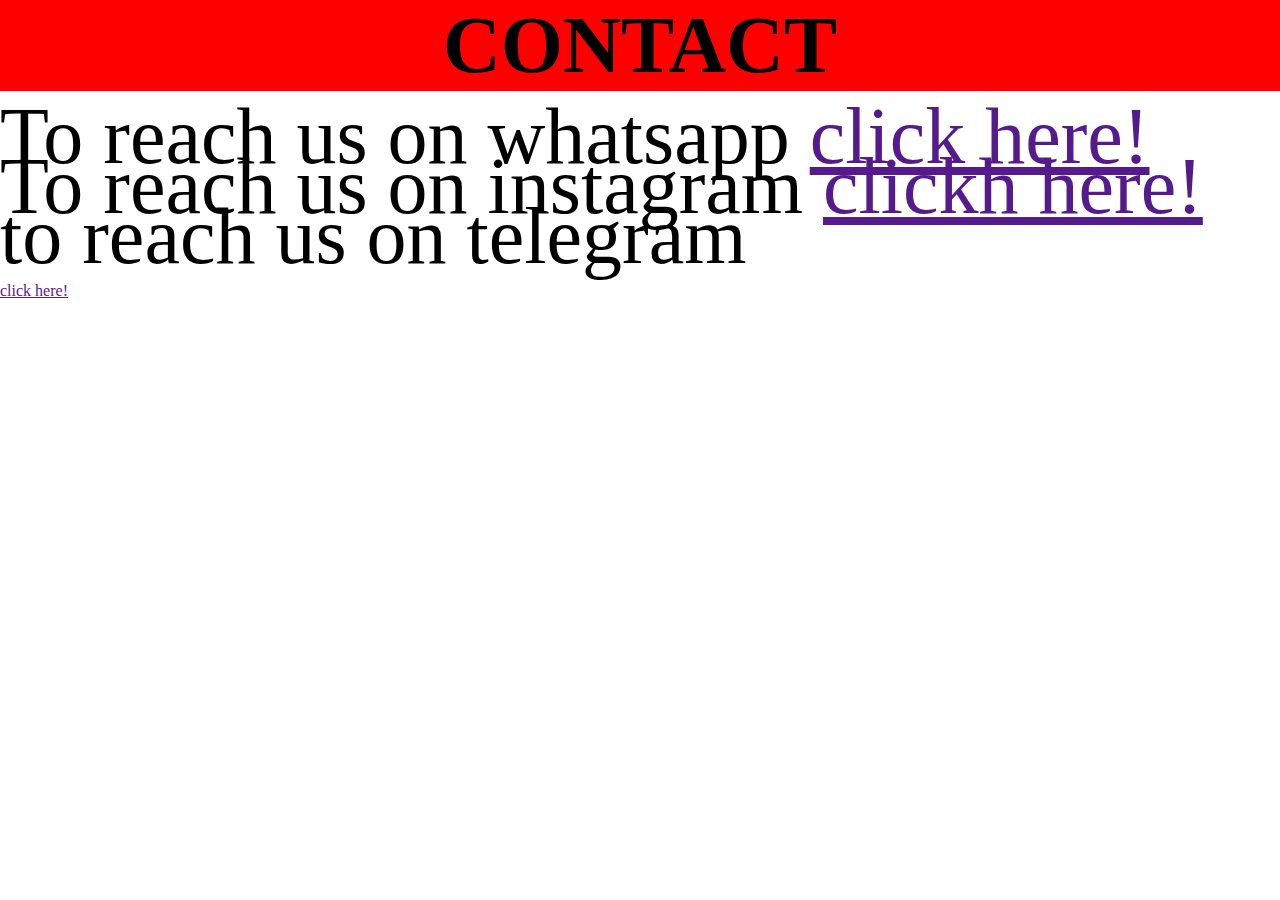
==== contact.html @ a2d2e52c "Add files via upload" ====
<!DOCTYPE html>
<html lang="en">
    <style>
        *{
            margin: 0;
            padding: 0;
        }
        h1{
            font-size: 5pc;
            background-color: red;
            text-align: center;

        }
    ul{
        margin-right: 20px;
    }
    ul li{
        display: block;
        height: 50px;
    }
    p{
        font-size: 5pc;
    }
    </style>
<head>
    <meta charset="UTF-8">
    <meta name="viewport" content="width=device-width, initial-scale=1.0">
    <title>OUr contact</title>
    <h1>CONTACT</h1>
</head>
<body>
   <Ul>
  <li> <p>To reach us on whatsapp <a href="">click here!</a></p></li>
 <li> <p>To reach us on instagram <a href="">clickh here!</a></li></p></li>
   <P>to reach us on telegram <li><a href="">click here!</a></li></P>

   </Ul> 
</body>
</html>
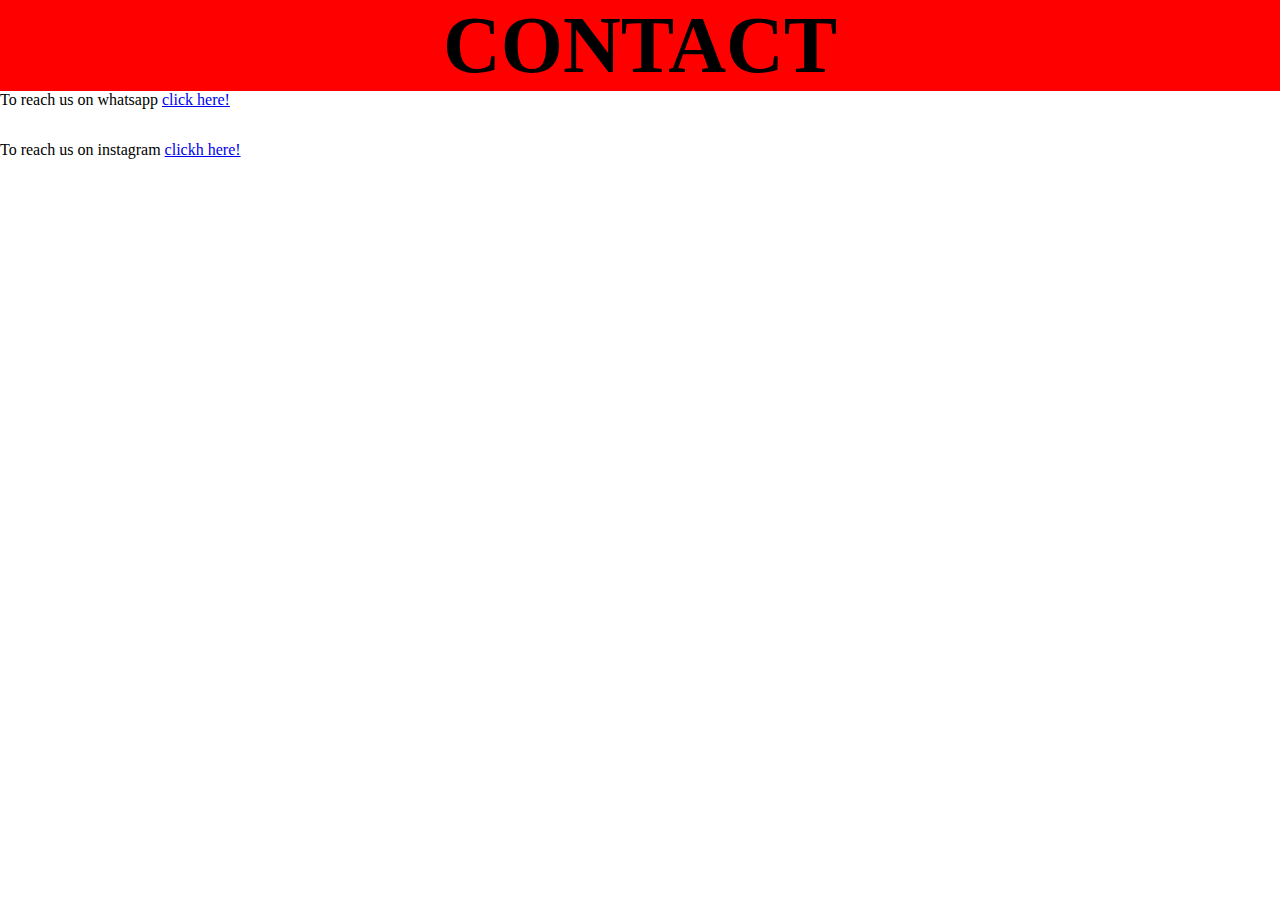
==== commit 93ac1cf6: "Add files via upload" ====
--- a/contact.html
+++ b/contact.html
@@ -19,7 +19,7 @@
         height: 50px;
     }
     p{
-        font-size: 5pc;
+        font-size: 1pc;
     }
     </style>
 <head>
@@ -30,9 +30,8 @@
 </head>
 <body>
    <Ul>
-  <li> <p>To reach us on whatsapp <a href="">click here!</a></p></li>
- <li> <p>To reach us on instagram <a href="">clickh here!</a></li></p></li>
-   <P>to reach us on telegram <li><a href="">click here!</a></li></P>
+  <li> <p>To reach us on whatsapp <a href="https://wa.me/9127324312">click here!</a></p></li>
+ <li> <p>To reach us on instagram <a href="https://www.instagram.com/gatawa_primal_workshop?igsh=MWd0ZnlocY1eXhxdQ==">clickh here!</a></li></p></li>
 
    </Ul> 
 </body>
